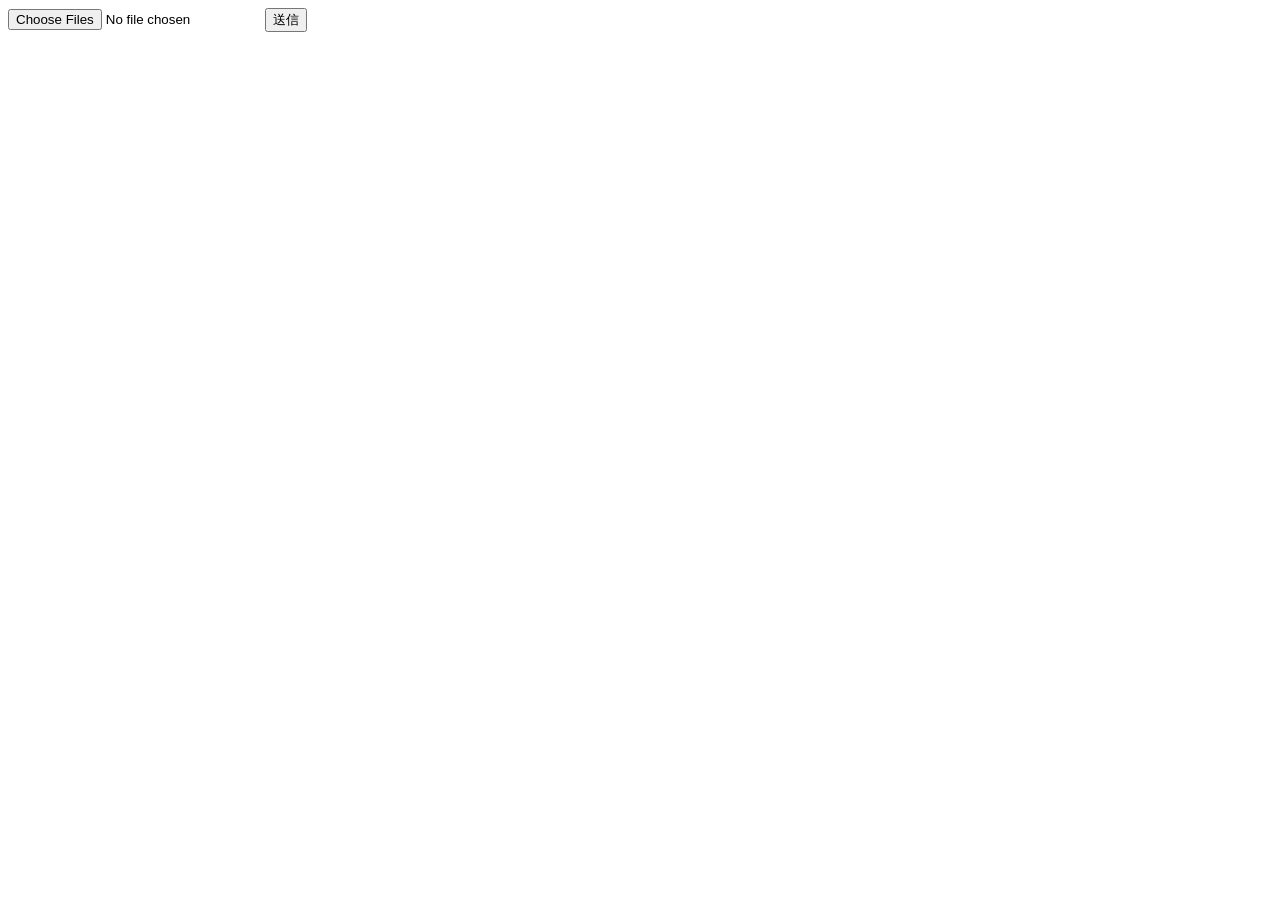
==== test-scripts/post-sample.html @ e50ba92c "テスト用スクリプトの実装" ====
<html>
    <head>
        <title>Uploader HTML sample</title>
        <meta charset="utf-8" />
    </head>
    <body>
        <form name="form1" onsubmit="return false;">
            <input type='file' name='file' id='file' value='Choose Photo' accept='image/png,image/jpeg' multiple/>
            <button onClick="postImage()">送信</button>
        </form>

        <script type="text/javascript">
            function postImage(){
                var input = document.form1.file;
                var data = new FormData();
                for (const file of input.files) {
                    console.log(file.name);
                    data.append('files[]', file, file.name);
                }

                alert("ファイルのアップロードを開始します。")
                fetch('http://localhost/upload.php?type=boar', {
                    method: 'POST',
                    body: data,
                    header: {
                        "Content-Type": "multipart/form-data"
                    }
                }).then(response => response.text()
                .then(json =>
                    console.log(json),
                    alert("ファイルのアップロードが完了しました。")
                ));
            }
        </script>
    </body>
</html>
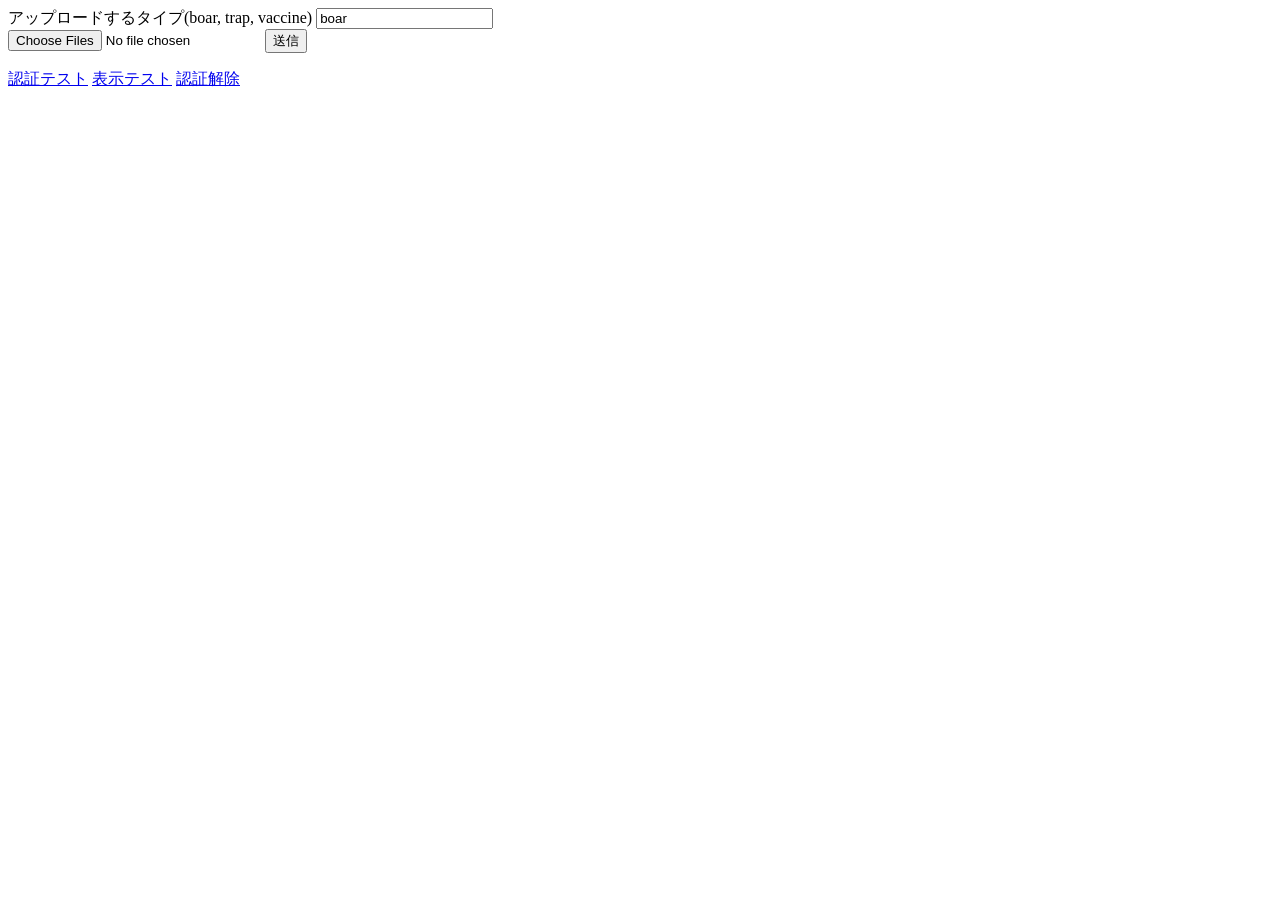
==== commit b45ac7db: "テスト用スクリプトの修正/CORS用ヘッダーの修正" ====
--- a/test-scripts/post-sample.html
+++ b/test-scripts/post-sample.html
@@ -5,31 +5,48 @@
     </head>
     <body>
         <form name="form1" onsubmit="return false;">
+            アップロードするタイプ(boar, trap, vaccine) <input type="text" name="typ" value="boar"/><br>
             <input type='file' name='file' id='file' value='Choose Photo' accept='image/png,image/jpeg' multiple/>
             <button onClick="postImage()">送信</button>
         </form>
 
+        <a href="./auth-sample.html">認証テスト</a>
+        <a href="./view-sample.html">表示テスト</a>
+        <a href="http://localhost/logout.php">認証解除</a>
+
         <script type="text/javascript">
             function postImage(){
                 var input = document.form1.file;
+                var typ = document.form1.typ.value;
                 var data = new FormData();
                 for (const file of input.files) {
-                    console.log(file.name);
                     data.append('files[]', file, file.name);
                 }
 
                 alert("ファイルのアップロードを開始します。")
-                fetch('http://localhost/upload.php?type=boar', {
+                fetch('http://localhost/upload.php?type=' + typ, {
+                    credentials: "include",
                     method: 'POST',
                     body: data,
                     header: {
                         "Content-Type": "multipart/form-data"
                     }
-                }).then(response => response.text()
-                .then(json =>
-                    console.log(json),
-                    alert("ファイルのアップロードが完了しました。")
-                ));
+                }).then(response => response.json()
+                .then(json => {
+                    if(json["status"] == 200) {
+                        var str = "ファイルのアップロードが完了しました。";
+                        json["results"].forEach(element => {
+                            if(element["error"] != 0) {
+                                str += "\nエラー: " + element["error"];
+                            } else {
+                                str += "\n成功 (ID: " + element["id"] + ")";
+                            }
+                        });
+                        alert(str);
+                    } else {
+                        alert("エラー: \n" + json["message"]);
+                    }
+                }));
             }
         </script>
     </body>
